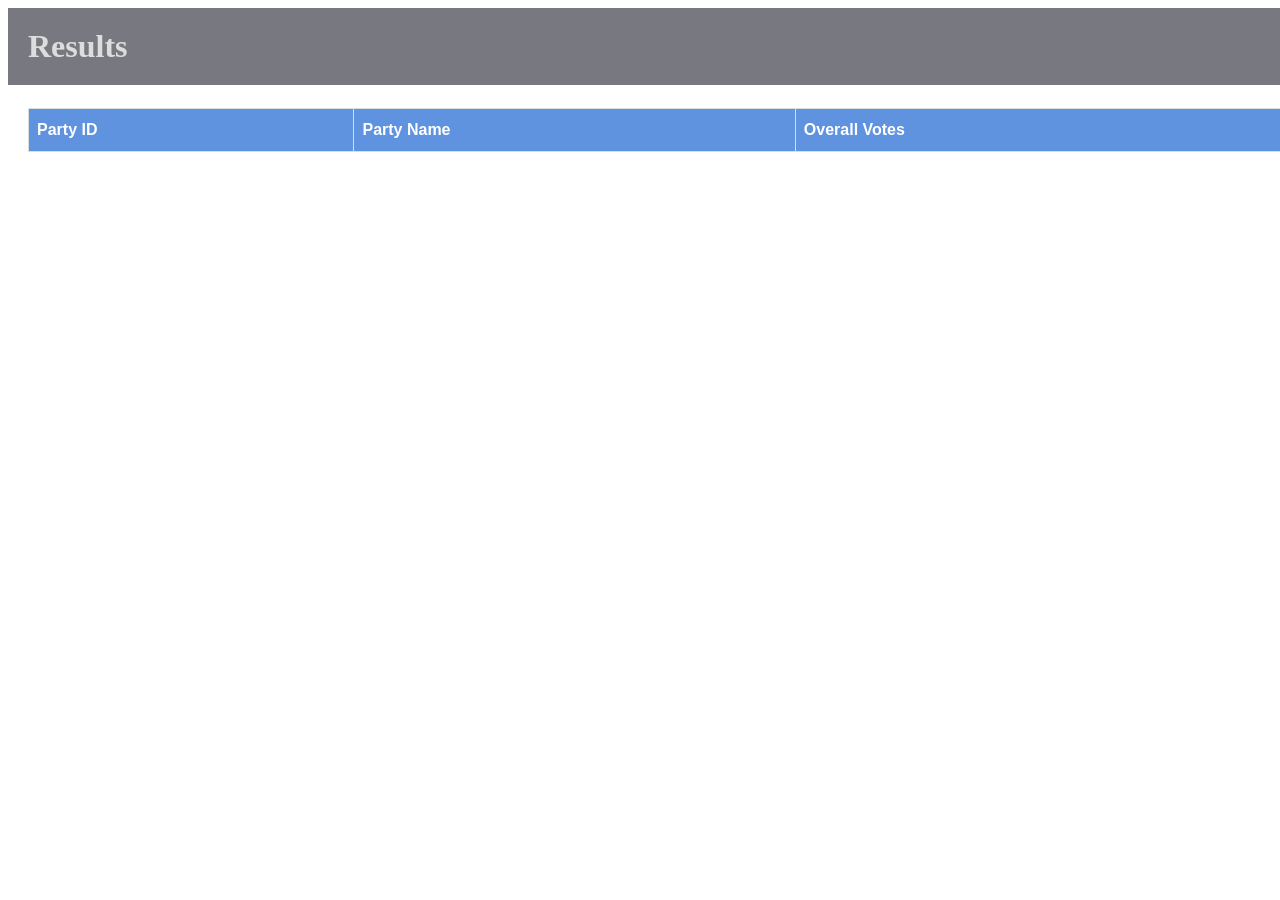
==== pages/results/results.html @ d430f9f1 "results" ====
<!DOCTYPE html>
<html lang="en">
  <head>
    <meta charset="UTF-8" />
    <meta http-equiv="X-UA-Compatible" content="IE=edge" />
    <meta name="viewport" content="width=device-width, initial-scale=1.0" />
    <title>Results</title>
    <base href="/" />
    <link rel="stylesheet" href=".\style.css" />
  </head>
  <body>
    <div class="header">
      <div>
        <h1>Results</h1>
      </div>
     
    </div>
    <div class="results">
      <table class="result-table">
        <tr>
          <th>Party ID</th>
          <th>Party Name</th>
          <th>Overall Votes</th>
        </tr>
      </table>
    </div>

    <footer></footer>
    <script src=".\pages\results\results.js"></script>
  </body>
</html>
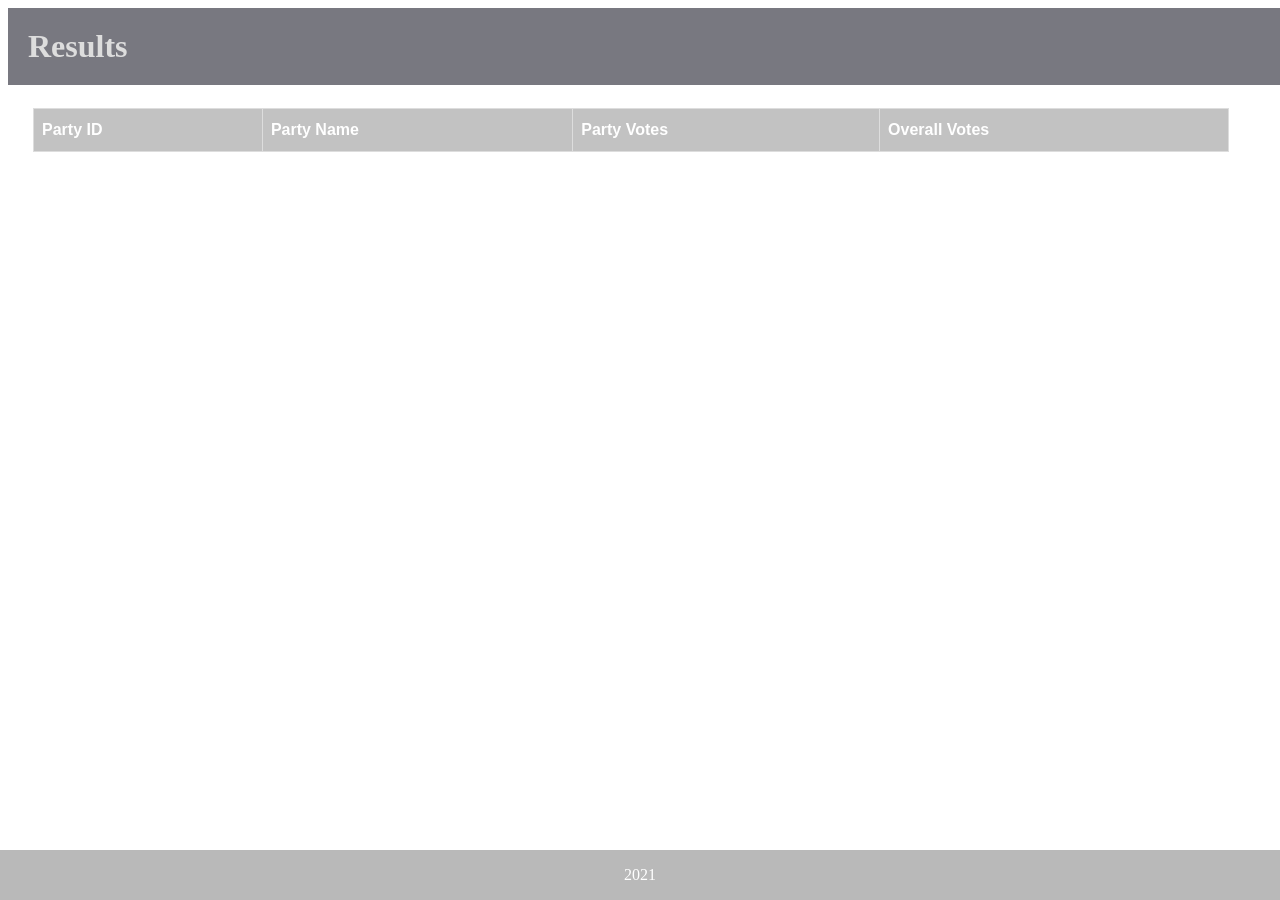
==== commit 56a4ca5e: "editz" ====
--- a/pages/results/results.html
+++ b/pages/results/results.html
@@ -20,12 +20,17 @@
         <tr>
           <th>Party ID</th>
           <th>Party Name</th>
+          <th>Party Votes</th>
           <th>Overall Votes</th>
         </tr>
       </table>
     </div>
 
-    <footer></footer>
+    <div class="footer">
+      <p>
+        2021
+      </p>
+    </div>
     <script src=".\pages\results\results.js"></script>
   </body>
 </html>
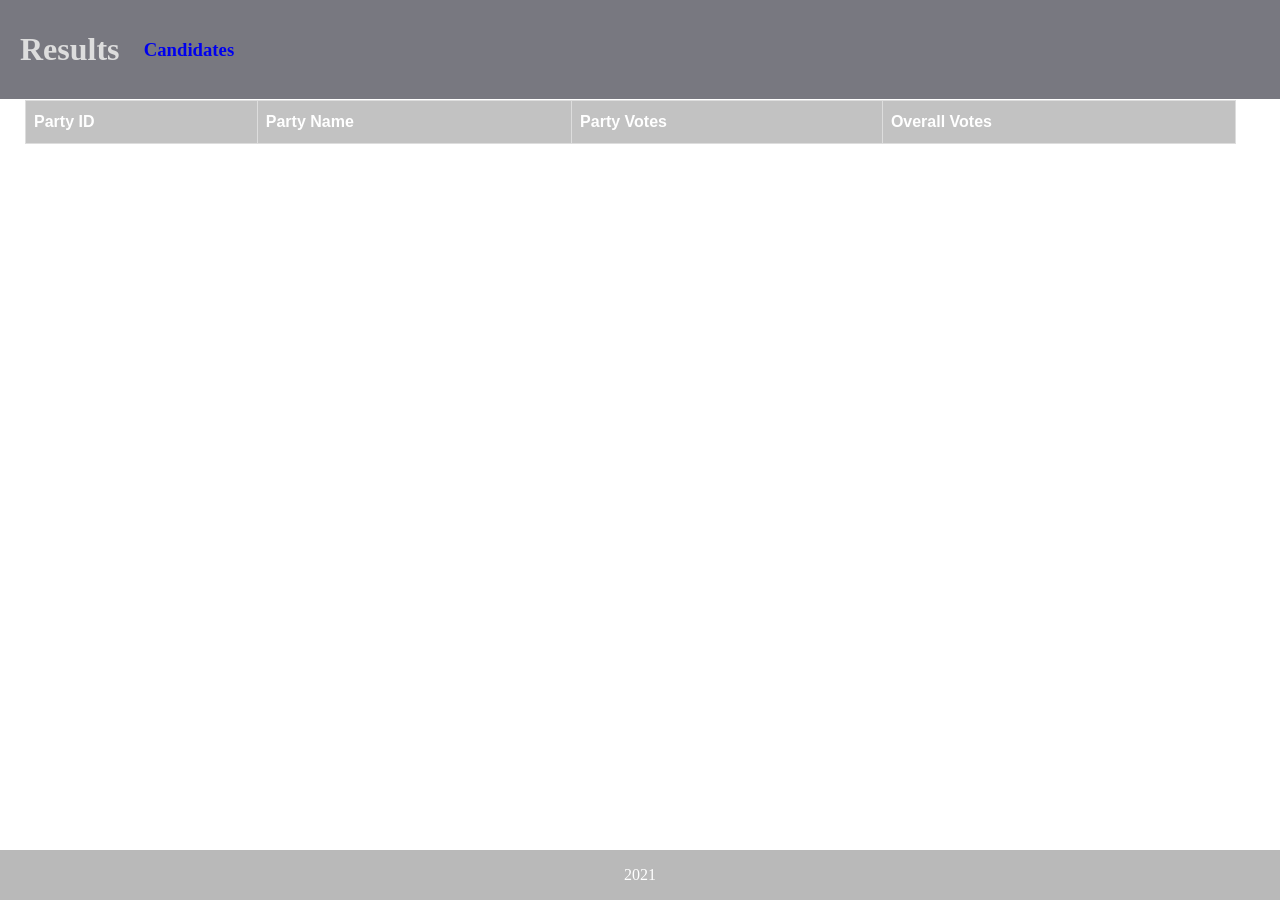
==== commit f4282427: "final commit" ====
--- a/pages/results/results.html
+++ b/pages/results/results.html
@@ -13,7 +13,10 @@
       <div>
         <h1>Results</h1>
       </div>
-     
+
+      <a href=".\pages/candidates/candidates.html">
+        <h3>Candidates</h3>
+      </a>
     </div>
     <div class="results">
       <table class="result-table">
@@ -27,9 +30,7 @@
     </div>
 
     <div class="footer">
-      <p>
-        2021
-      </p>
+      <p>2021</p>
     </div>
     <script src=".\pages\results\results.js"></script>
   </body>
